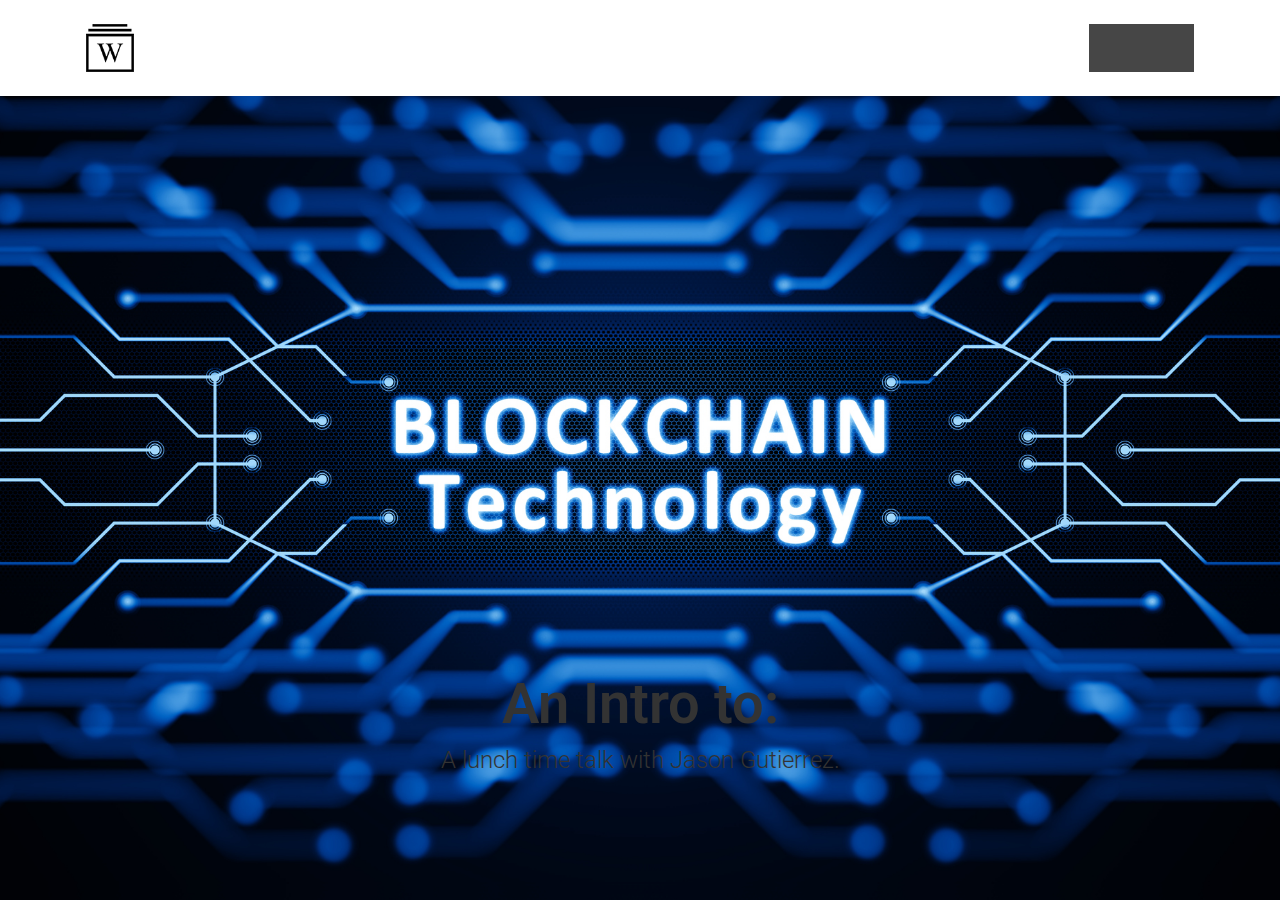
==== index.html @ 01ffab7b "Initial slides" ====
<!doctype html>
<html lang="en" prefix="og: http://ogp.me/ns#">
  <head>
    <meta charset="utf-8">
    <meta name="viewport" content="width=device-width, initial-scale=1">
    <title>Intro to Block Chain Technology</title>
    <meta name="description" content="Intro to Block Chain Technology">

    <!-- Google Fonts -->
    <link href="https://fonts.googleapis.com/css?family=Roboto:100,100i,300,300i,400,400i,700,700i%7CMaitree:200,300,400,600,700&amp;subset=latin-ext" rel="stylesheet">

    <!-- CSS WebSlides -->
    <link rel="stylesheet" type='text/css' media='all' href="static/css/webslides.css">

    <!-- Optional - CSS SVG Icons (Font Awesome) -->
    <link rel="stylesheet" type='text/css' media='all' href="static/css/svg-icons.css">
    
  </head>
 
  <body>
    <header role="banner">
      <nav role="navigation">
        <p class="logo"><a href="index.html" title="WebSlides">WebSlides</a></p>
        <ul>
          <li class="github">
            <a rel="external" href="https://github.com/cptcrunchy" title="Github">
              <svg class="fa-github">
                <use xlink:href="#fa-github"></use>
              </svg>
              <em>cptcrunchy</em>
            </a>
          </li>
          <li class="linkedin">
            <a rel="external" href="https://www.linkedin.com/in/jgutierrez84" title="LinkedIn">
              <svg class="fa-linkedin">
                <use xlink:href="#fa-linkedin"></use>
              </svg>
              <em>jgutierrez84</em>
            </a>
          </li>
        </ul>
      </nav>
    </header>

    <main role="main">
      <article id="webslides" class="vertical">
  
        <!-- SLIDE 1 -->
        <section class="slide-bottom">
         <span class="background" style="background-image:url('./static/images/intro_bg.jpg')"></span>
          <!--.wrap = container (width: 90%) -->
          <div class="slide-top content-center">
            <h1><strong>An Intro to:</strong></h1>
            <p class="text-intro">A lunch time talk with Jason Gutierrez. </p>
          </div>
          <!-- .end .wrap -->
        </section>
        <!-- SLIDE 2 -->
        <section class="bg-gradient-r">
          <!--.wrap = container (width: 90%) -->
          <div class="wrap size-50 aligncenter">
            <h2><strong>What is SASS?</strong></h2>
            <div class="bg-white shadow">
              <ul class="flexblock reasons">
                <li>
                  <h2>SASS or SCSS</h2>
                  <p>SCSS and Sass are preprocessing languages which are compiled to CSS, in that they make writing code easier, and provide quite a bit of leverage in doing so. Individually SCSS and Sass come from the same origin however they are technically different syntaxes.</p>
                </li>
                <li>
                  <h2>What's a Preprocessor?</h2>
                  <p>A preprocessor is a program that takes one type of data and converts (compiles) it to another type of data.</p>
                  <p>HTML has many (Haml, JSP, Pug...) </p>
                </li>
              </ul>
            </div>
            <!-- .end .bg-white shadow -->
          </div>
          <!-- .end .wrap -->
        </section>

        <!-- SLIDE 3 -->
        <section class="bg-gradient-r">
          <!--.wrap = container (width: 90%) -->
          <div class="wrap">
            <div class="vertical-align">
              <div class="content-center">
                <h3><strong>SASS or SCSS.<br> Whats the Difference??</strong></h3>
              </div>
              <!-- .end .column -->
            <div class="grid">
              <div class="column">
                  <h4>SASS</h4>
                  <p>SASS came before SASS and is <strong>strict indented syntax</strong></p>
                  <p>Space/Indent specific. No semi-colons!</p>
<pre class="bg-blue">
.content {
  background-color: white
  padding: 15px
  height: 50px
  width: 50px
}
</pre>
              </div>
              <!-- .end .column -->
              <div class="column">
                  <h4>SCSS</h4>
                  <p>SCSS followed shortly after but is not strict indented syntax.</p>
                  <p>Closer related to CSS. Defacto processor.</p>
<pre class="bg-inverse">
.content {
  background-color: white;
  padding: 15px;
  height: 50px; width: 50px;
}
</pre>
              </div>
              <!-- .end .column -->
            </div>
            <!-- .end .grid -->
          </div>
          <!-- .end .wrap -->
        </section>

        <!-- SLIDE 4 -->
        <section class="bg-gradient-r">
          <div class="wrap">
            <div class="aligncenter">
              <h2 class="aligncenter">How to install?</h2>
              <p class="aligncenter">
                <a href="http://sass-lang.com/install" target="_blank"class="button" title="Download WebSlides">
                  <svg class="fa-cloud-download">
                    <use xlink:href="#fa-cloud-download"></use>
                  </svg>
                  Get SASS
                </a>
              </p>
            </div>
            <div class="content-center">
<pre class="bg-blue">
// Check if you have it installed already
// Open a terminal and enter:
sudo install gem sass

// Double-check. You should now have Sass installed, but it never hurts to double-check.
sass -v

// Should return
Sass 3.5.1
</pre>              
            </div>
          </div>
        </section>

        <!-- SLIDE 5 -->
        <section class="bg-gradient-r">
            <div class="wrap">
              <div class="aligncenter">
                <h2><strong>How to use SASS</strong></h2>
                <p>Use manual process or <span class="text-serif bg-blue">Automagically</span> process (Watcher).</p>
              </div>
              <div class="grid">
                <div class="column">
                  <h2>Manually process</h2>
  <pre class="bg-blue">
  // In your Terminal:
  
  touch input.scss
  
  sass input.scss output.css
  
  // files will be processed in your current working directory unless specified
  </pre>
                </div>
                <div class="column">
                  <h2>Automagically process</h2>
  <pre class="bg-blue">
  // In your Terminal:
  
  mkdir scss
  
  sass --watch scss:css
  
  // Any scss file created in the scss directory will be compiled to css
  </pre>
                </div>
              </div>
            </div>
            <!-- .end .wrap -->
          </section>
        
        <!-- SLIDE 6 -->
        <section class="bg-gradient-r">
          <div class="aligncenter">
            <h2><strong>Terminology</strong></h2>
          </div>
        </section>

        <!-- SLIDE 7 -->
        <section class="bg-gradient-r">
          <div class="wrap">
              <div class="card-50 bg-white">
                  <div class="flex-content">
                    <h2>SCSS Terminology</h2>
                    <p>A quick list of the various terms used throughout SASS.</p>
                    <ul class="description">
                      <li><strong class="text-label">Variables:</strong>Containers for storing data values.</li>
                      <li><strong class="text-label">Directives:</strong>Some specific to SASS. But extend CSS3 @-rules.</li>
                      <li><strong class="text-label">Partials:</strong>"Snippet" of css rules.</li>
                      <li><strong class="text-label">Operators:</strong>Similar to those of JS.</li>
                      <li><strong class="text-label">Functions:</strong>Similar to those of JS.</li>
                      <li><strong class="text-label">Mixins:</strong>Specialized Directive.</li>
                      <li><strong class="text-label">Inheritence:</strong>Refers to @mixin, @extend, @include</li>
                    </ul>
                  </div>
                  <!-- end .flex-content-->
                  <figure>
                    <pre>
// Variables
$font-stack:    Helvetica, sans-serif;
$bg-color: #ff0;

// Directives
@import
@mixin
@include

// Partials
_partial.scss
_buttons.scss

// Operators
"+", "-", "*", "/"

// Functions
darken();
lighten();
transparentize()
opacify()

   </pre>
                  </figure>
                  <!-- end figure-->
                </div>
                <!-- .end .card-50 -->
          </div>
        </section>

        <!-- SLIDE 8 -->
        <section class="bg-gradient-r">
          <div class="aligncenter">
            <h2><strong>Variables</strong></h2>

          </div>
        </section>

        <!-- SLIDE 8 -->
        <section class="bg-gradient-r">
            <div class="wrap">
             <div class="card-50 bg-white">
               <div class="flex-content">
                 <h2>Variables</h2>
                 <p>Think of variables as a way to store information that you want to reuse throughout your stylesheet. You can store things like colors, font stacks, or any CSS value you think you'll want to reuse. Sass uses the $ symbol to make something a variable.
                 </p>
                 <ul class="description">
                   <li>
                     <strong class="text-label">Pro 1:</strong>Makes your style more expressive
                   </li>
                   <li><strong class="text-label">Pro 2:</strong>Change the value of a variable, changes all related</li>
                   <li><strong class="text-label">Pro 3:</strong>Allows you to perform functions</li>
                 </ul>
               </div>
               <!-- end .flex-content-->
               <figure>
                 <pre>
$font-stack:    Helvetica, sans-serif;
$primary-color: #333;
$secondary-color: #0ff;
$ternary-color: #f0f;

body {
  font: 100% $font-stack;
  color: $primary-color;
}

h1 {
  color: ($secondary-color + $ternary-color);
}

a {
  text-decoration: none;
  color: $primary-color;
  &amp;:hover {
    color: darken($primary-color, 10%);
  }
}
</pre>
               </figure>
               <!-- end figure-->
             </div>
             <!-- .end .card-50 -->
            </div>
             <!-- .end .wrap -->
           </section>
        
        <!-- SLIDE 9 -->
        <section class="bg-gradient-r">
          <div class="aligncenter">
            <h2>NESTING</h2>
          </div>
        </section>

        <!-- SLIDE 10 -->
        <section class="bg-gradient-r">
            <div class="wrap">
             <div class="card-50 bg-white">
               <div class="flex-content">
                 <h2>Nesting selectors</h2>
                 <p class="text-intro">SCSS allows you nest your selectors to create more concise groups of elements. 
                 </p>
                 <ul class="description">
                   <li>
                     <strong class="text-label">Pro 1:</strong>Makes your style more expressive
                   </li>
                   <li><strong class="text-label">Pro 2:</strong>Change one name, changes all related</li>
                   <li><strong class="text-label">Caution</strong>SCSS allows you to deeply nest elements. Avoid Inception!</li>
                 </ul>
               </div>
               <!-- end .flex-content-->
               <figure>
                 <pre>
nav {
  ul {
    margin: 0;
    padding: 0;
    list-style: none;
  }

  li { display: inline-block; }

  a {
    display: block;
    padding: 6px 12px;
    background-color: blue;
    text-decoration: none;
    &amp;:hover {
      color: white;
      background-color: darken(blue, 10%);
    }
  }
}
                 </pre>
               </figure>
               <!-- end figure-->
             </div>
             <!-- .end .card-50 -->
            </div>
             <!-- .end .wrap -->
           </section>

           <!-- SLIDE 11 -->
        <section class="bg-gradient-r">
          <div class="aligncenter">
            <h2>Partials</h2>
          </div>
        </section>

           <!-- SLIDE 12 -->
        <section class="bg-gradient-r">
          <!-- .wrap = container (width: 90%) -->
          <div class="wrap">
              <div class="card-50 bg-white">
                  <div class="flex-content">
                    <h2>Partials
                    </h2>
                    <p>A partial is simply a Sass file named with a leading underscore. You might name it something like <span class="bg-blue">_partial.scss</span>. The underscore lets Sass know that the file is only a partial file and that it should not be generated into a CSS file</p>
                    <ul class="description">
                      <li><strong class="text-label">Pro 1:</strong>Partials allow for modular code</li>
                      <li><strong class="text-label">Pro 3:</strong>CSS @import isn't SCSS @import<br>
                      CSS @import requires an additional HTTP Request.<br> SCSS does not!
                      </li>
                    </ul>
                  </div>
                  <!-- end .flex-content-->
                  <figure>
<pre>
// _reset.scss

html,
body,
ul,
ol {
  margin:  0;
  padding: 0;
}

// base.scss

@import 'reset';

body {
  font: 100% Helvetica, sans-serif;
  background-color: #efefef;
}

// Best practice is to save all partials in partials sub-directory
</pre>
                  </figure>
                  <!-- end figure-->
                </div>
                <!-- .end .card-50 -->
           
          </div>
          <!-- .end .wrap -->
        </section>

       <!-- SLIDE 13 -->
       <section class="bg-gradient-r">
         <div class="wrap">
           <div class="aligncenter">
             <h2><strong>Mixins</strong></h2>
           </div>
         </div>
       </section>

       <!-- SLIDE 14 -->
       <section class="bg-gradient-r">
          <!-- .wrap = container (width: 90%) -->
          <div class="wrap">
            <div class="card-50 bg-white">
                <div class="flex-content">
                  <h2>Mixins</h2>
                  <p>Some things in CSS are a bit tedious to write, especially with CSS3 and the many vendor prefixes that exist. A mixin lets you make groups of CSS declarations that you want to reuse throughout your site. You can even pass in values to make your mixin more flexible. </p>
                  <ul class="description">
                    <li><strong class="text-label">Pro 1:</strong>Mixins allow to resuse your code.</li>
                    <li><strong class="text-label">Pro 2:</strong>Mixins allow you to pass arguements.</li>
                  </ul>
                </div>
                <!-- end .flex-content-->
                <figure>
<pre>
@mixin button-bg {
  background: #efefef;
  &amp;:hover {
    background: darken(#efefef,8%);
    transition: all 0.3s ease;
 }
}

.btn {
color:white;
padding:5px 10px;
border-radius:3px;
  font: {
    family: 'Poiret One', cursive;
    size:2em;
    weight: 600;
  }
}

.btn-green {
  @include button-bg;
   background-color: #2ecc71;
}

.btn-blue {
  @include button-bg;
  background-color: #3498db;
}
</pre>
                </figure>
                <!-- end figure-->
              </div>
              <!-- .end .card-50 -->
          </div>
          <!-- .end .wrap -->
        </section>

       <!-- SLIDE 15 -->
       <section class="bg-gradient-r">
          <!-- .wrap = container (width: 90%) -->
          <div class="wrap">
            <div class="card-50 bg-white">
                <div class="flex-content">
                  <h2>Mixins with Arguements</h2>
                  <ul class="description">
                    <li><strong class="text-label">Pro 1:</strong>Mixins allow to resuse your code.</li>
                    <li><strong class="text-label">Pro 2:</strong>Mixins allow you to pass arguements.</li>
                  </ul>
                </div>
                <!-- end .flex-content-->
                <figure>
<pre>
// _mixin.scss 

@mixin box($radius: 6px, $border: 1px solid #000) {
  @include rounded($radius);
  border: $border;
}

// This mixin is using a Variable Argument (VarArg)
// Similar to spread operator in Javascript
@mixin box-shadow($shadows...) {
  box-shadow: $shadows;
  -moz-box-shadow: $shadows;
  -webkit-box-shadow: $shadows;
}

// main.scss
#header {
  @include box($border: 1px solid #fff, $radius: 12px);
  @include box-shadow(2px 0px 4px #999, 1px 1px 6px $secondary-color);
  height: $header-height;
  background-color: $theme-color;

</pre>
                </figure>
                <!-- end figure-->
              </div>
              <!-- .end .card-50 -->
          </div>
          <!-- .end .wrap -->
        </section>

       <!-- SLIDE 16 -->
       <section class="bg-gradient-r">
          <div class="wrap">
            <div class="aligncenter">
              <h2><strong>SASS Shell</strong></h2>
            </div>
          </div>
        </section>

        <!-- SLIDE 17  -->
        <section class="bg-gradient-r">
          <div class="wrap">
              <div class="card-50 bg-white">
                  <div class="flex-content">
                    <h2>SASS Shell</h2>
                    <p>Most people don't know that SASS has a built in shell. This can be used to get a better understanding of how SASS handles arithmetic operators. </p>
                  </div>
                  <!-- end .flex-content-->
                  <figure>
  <pre>
// To use the Shell. Open your terminal and enter:

sass -i 

// or

sass --interactive

</pre>
                  </figure>
                  <!-- end figure-->
                </div>
                <!-- .end .card-50 -->
          </div>
        </section>

        <!-- SLIDE 18 -->
        <section class="bg-gradient-r">
          <div class="wrapper div aligncenter">
            <h2><strong>Functions</strong></h2>
          </div>
        </section>
        <!-- SLIDE 19 -->
        <section class="bg-gradient-r">
          <div class="wrap">
              <div class="card-50 bg-white">
                  <div class="flex-content">
                    <h2>SASS Built-in Functions</h2>
                    <p>SASS provides you with many built-in functions. But you can also create your own. </p>
                    <ul class="description">
                        <li><strong class="text-label">Built-in 1:</strong>lighten($variable, %percent)</li>
                        <li><strong class="text-label">Built-in 2:</strong>darken($variable, $percent)</li>
                        <li><strong class="text-label">Built-in 3:</strong>transparentize()</li>
                        <li><strong class="text-label">Built-in 4:</strong>opacify()</li>
                      </ul>
                  </div>
                  <!-- end .flex-content-->
                  <figure>
            <pre>
#header {
  @include box($border: 1px solid #fff, $radius: 12px);
  @include box-shadow(2px 0px 4px #999, 1px 1px 6px $secondary-color);
  height: $header-height;
  background-color: $theme-color;

    a {
      border-bottom: 1px solid transparentize(#fefefe, 1);
      transition-timing-function: ease-in-out;
      transition: border-bottom 0.5s;

      &amp;:hover {
        border-bottom: 1px solid opacify(#fefefe, 0.5);
      }
    }
  }
            </pre>
          </figure>
          <!-- end figure-->
        </div>
        <!-- .end .card-50 -->
  </div>
  <!-- .end .wrap -->
        </section>
        
        <!-- SLIDE 20 -->
        <section class="bg-gradient-r">
          <div class="wrap">
            <div class="aligncenter">
              <h2><strong>Custom Functions</strong></h2>
            </div>
          </div>
        </section>

        <!-- SLIDE 21 -->
        <section class="bg-gradient-r">
            <div class="wrap">
                <div class="card-50 bg-white">
                    <div class="flex-content">
                      <h2>SASS Custom Functions <br> &amp; Conditions</h2>
                      <p>Think Javascript. </p>
                      <ul>
                        <li><strong class="text-label"> @If :</strong></li>
                        <li><strong class="text-label"> @Else :</strong></li>
                        <li><strong class="text-label"> @Else if :</strong></li>
                        <li><strong class="text-label"> @Function :</strong></li>
                        <li><strong class="text-label"> @Return :</strong></li>
                      </ul>
                    </div>
                    <!-- end .flex-content-->
                    <figure>
              <pre>

  // Custom functions use a special directive.
  @function sum($left , $right) {
    @return $left + $right
  }

  @function em($px, $context: 16px) {
    @return ($px / $context) * 1em;
  }

  @function col-width($columns: 12, $page-width: 100%, $gap: 1%) {
    @return ($page-width - $gap($columns -1)) / $columns;
  }

  // Set a specific variable
  $col: $col-width($columns: 8);

  #content {
    float: left;
    width: 6*$col;
  }

  #sidebar {
    float: right;
    width: 2*$col;
  }
              </pre>
            </figure>
            <!-- end figure-->
          </div>
          <!-- .end .card-50 -->
    </div>
    <!-- .end .wrap -->
          </section>
  
          <!-- SLIDE 22  -->
          <section class="bg-gradient-r">
            <div class="wrap">
              <div class="aligncenter">
                <h2><strong>Loops</strong></h2>
              </div>
            </div>
          </section>

          <!-- SLIDE 23 -->
          <section class="bg-gradient-r">
              <div class="wrap">
                  <div class="card-50 bg-white">
                      <div class="flex-content">
                        <h2>SASS Custom Functions</h2>
                        <p>You need to use the special Functions directive along with the Return directive. Think Javascript. </p>
                        <ul class="description">
                          <li><strong class="text-label">@For</strong></li>
                          <li><strong class="text-label">@Each</strong></li>
                          <li><strong class="text-label">@While</strong></li>
                        </ul>
                      </div>
                      <!-- end .flex-content-->
                      <figure>
                <pre>
// For Loop
@for $i from 1 through 6 {
  .col-#{$i} {
    width: $i * 2em;
  }
}
// ForEach Loop
$speakers: bobBanker, pattyPlume, sandraSmith;
@each $speaker in $speakers {
  .#{$speaker}-profile {
    background-image: url('/img/#{$speaker}.png');
  }
}
// Using a Map with a ForEach loop
$font-sizes: (tiny: 8px, small: 11px, medium: 13px, large: 18px);
@each $name, $size in $font-sizes {
  .#{$name} {
    font-size: $size;
  }
}

// While loop
$j: 2;
@while $j &lt;= 8 {
  .picture-#{$j} {
    width: $j * 10%;
  }
  $j: $j + 2;
}                 
                </pre>
              </figure>
              <!-- end figure-->
            </div>
            <!-- .end .card-50 -->
      </div>
      <!-- .end .wrap -->
            </section>

       <!-- LAST SLIDE -->
       <section class="bg-gradient-r">
          <div class="wrap size-50">
              <h2>
                <svg class="fa-heart-o">
                  <use xlink:href="#fa-heart-o"></use>
                </svg>
                SCSS Resources
              </h2>
              <p class="text-intro">Helpful Resources for SCSS</p>
              <hr>
              <ul class="description">
                <li><span class="text-label">Sass-Lang:</span><a href="http://sass-lang.com/guide">Sass Guide</a></li>
                <li><span class="text-label">Sass Way:</span><a href="http://thesassway.com">Sass style guides</a></li>
                <li><span class="text-label">Bourbon:</span><a href="http://bourbon.io/">A Lightweight Mixin Library</a></li>
                <li><span class="text-label">Compass:</span><a href="http://compass-style.org/">An Open Source Sass framework</a></li>
                <li><span class="text-label">Codepen:</span>Community resource for all things style!</li>
              </ul>
            </div>
       </section>

      </article>
      <!-- end article -->
    </main>
    <!-- end main -->


    <!-- Required -->
    <script src="static/js/webslides.js"></script>
    <script>
      window.ws = new WebSlides();
    </script>

    <!-- OPTIONAL - svg-icons.js (fontastic.me - Font Awesome as svg icons) -->
    <script defer src="static/js/svg-icons.js"></script>

  </body>
</html>
---- static/css/svg-icons.css ----
/*=====================================================
Important! 
/js/svg-icons.js is required.
======================================================= */

/*=====================================================
Font Awesome 4.4 as SVG Icons via http://fontastic.me  
class = .fa- (Go to https://fortawesome.github.io/Font-Awesome/icons/)

SVG ICONS - Don't use icon fonts: 
https://speakerdeck.com/ninjanails/death-to-fa-fonts
======================================================= */

svg {
	display: inline-block;
	vertical-align: middle;
	width: 1em;
	height: 1em;

}
[class*="fa-"].large{font-size: 8rem;}


.fa-glass {
	width: 1.0000000298023224em;
}

.fa-music {
	width: 0.8571396097540855em;
}

.fa-search {
	width: 0.9285706554849185em;
}

.fa-envelope-o {
	width: 1.000000972300768em;
}

.fa-heart {
	width: 0.9999999646097422em;
}

.fa-star {
	width: 0.9285713043063879em;
}

.fa-star-o {
	width: 0.9285713043063879em;
}

.fa-user {
	width: 0.785713868836563em;
}

.fa-film {
	width: 1.071429569274187em;
}

.fa-th-large {
	width: 0.9285712415972966em;
}

.fa-th {
	width: 1.0000000521540642em;
}

.fa-th-list {
	width: 1.0000000521540642em;
}

.fa-check {
	width: 1.0000000596046448em;
}

.fa-close {
	width: 0.7857149094343185em;
}

.fa-search-plus {
	width: 0.9285706554849185em;
}

.fa-search-minus {
	width: 0.9285706554849185em;
}

.fa-power-off {
	width: 0.8571455205480252em;
}

.fa-signal {
	width: 0.9999999916180968em;
}

.fa-trash-o {
	width: 0.7857138803228736em;
}

.fa-home {
	width: 0.928572153672576em;
}

.fa-file-o {
	width: 0.8571445867419243em;
}

.fa-clock-o {
	width: 0.8571425850192682em;
}

.fa-road {
	width: 1.0714228972792625em;
}

.fa-download {
	width: 0.9285713359713554em;
}

.fa-arrow-circle-o-down {
	width: 0.8571425850192682em;
}

.fa-arrow-circle-o-up {
	width: 0.8571425850192682em;
}

.fa-inbox {
	width: 0.8571455143392086em;
}

.fa-play-circle-o {
	width: 0.8571425850192682em;
}

.fa-repeat {
	width: 0.8571445668737852em;
}

.fa-refresh {
	width: 0.8571436268589423em;
}

.fa-list-alt {
	width: 1.000000972300768em;
}

.fa-lock {
	width: 1.000000972300768em;
}

.fa-flag {
	width: 1.0357158780097961em;
}

.fa-headphones {
	width: 0.9285684004426003em;
}

.fa-volume-off {
	width: 0.42857232317328453em;
}

.fa-volume-down {
	width: 0.642858412116766em;
}

.fa-volume-up {
	width: 0.9285729192197323em;
}

.fa-qrcode {
	width: 0.7857138514518738em;
}

.fa-tag {
	width: 0.8454238213598728em;
}

.fa-tags {
	width: 1.0597098506987095em;
}

.fa-book {
	width: 0.9302451089024544em;
}

.fa-bookmark {
	width: 0.7142852507531643em;
}

.fa-print {
	width: 0.9285733308643103em;
}

.fa-camera {
	width: 1.0714288031060732em;
}

.fa-font {
	width: 0.9285733103752136em;
}

.fa-bold {
	width: 0.7857098877429962em;
}

.fa-italic {
	width: 0.5714278221130371em;
}

.fa-text-height {
	width: 1.000002734363079em;
}

.fa-text-width {
	width: 0.857142724096775em;
}

.fa-align-left {
	width: 0.9999999664723873em;
}

.fa-align-center {
	width: 1.0000009797513485em;
}

.fa-align-right {
	width: 1.0000009797513485em;
}

.fa-align-justify {
	width: 1.0000009797513485em;
}

.fa-list {
	width: 0.9999999906867743em;
}

.fa-dedent {
	width: 0.9999989476054907em;
}

.fa-indent {
	width: 0.9999989476054907em;
}

.fa-video-camera {
	width: 0.9999980057277753em;
}

.fa-image {
	width: 1.071429569274187em;
}

.fa-pencil {
	width: 0.8454248607158661em;
}

.fa-map-marker {
	width: 0.8714316554367542em;
	margin-top: -0.2em;
}

.fa-adjust {
	width: 0.8571425850192682em;
}

.fa-tint {
	width: 0.8714316815137863em;
}

.fa-edit {
	width: 0.9955342138805463em;
}

.fa-share-square-o {
	width: 0.9285693491497113em;
}

.fa-check-square-o {
	width: 0.9280096615352704em;
}

.fa-arrows {
	width: 0.9999999888241291em;
}

.fa-step-backward {
	width: 0.5714307241141796em;
}

.fa-fast-backward {
	width: 1.000000935047865em;
}

.fa-backward {
	width: 0.9966524690389633em;
}

.fa-play {
	width: 0.7851562518626451em;
}

.fa-pause {
	width: 0.8571436069905758em;
}

.fa-stop {
	width: 0.8571436069905758em;
}

.fa-forward {
	width: 0.8604901600629091em;
}

.fa-fast-forward {
	width: 0.9999990034848452em;
}

.fa-step-forward {
	width: 0.5714267063885927em;
}

.fa-eject {
	width: 0.85825614631176em;
}

.fa-chevron-left {
	width: 0.7500009983778em;
}

.fa-chevron-right {
	width: 0.6785712540149689em;
}

.fa-plus-circle {
	width: 0.8571425850192682em;
}

.fa-minus-circle {
	width: 0.8571425850192682em;
}

.fa-times-circle {
	width: 0.8571425850192682em;
}

.fa-check-circle {
	width: 0.8571425850192682em;
}

.fa-question-circle {
	width: 0.8571425850192682em;
}

.fa-info-circle {
	width: 0.8571425850192682em;
}

.fa-crosshairs {
	width: 0.8571436069905758em;
}

.fa-times-circle-o {
	width: 0.8571425850192682em;
}

.fa-check-circle-o {
	width: 0.8571425850192682em;
}

.fa-ban {
	width: 0.8571426247557004em;
}

.fa-arrow-left {
	width: 0.8928571492433548em;
}

.fa-arrow-right {
	width: 0.8214280630151052em;
}

.fa-arrow-up {
	width: 0.9285692870616913em;
}

.fa-arrow-down {
	width: 0.9285712018609047em;
}

.fa-mail-forward {
	width: 1.0000031888484955em;
}

.fa-expand {
	width: 0.8571445606648922em;
}

.fa-compress {
	width: 0.8571445886045694em;
}

.fa-plus {
	width: 0.785714827477932em;
}

.fa-minus {
	width: 0.7857138440012932em;
}

.fa-asterisk {
	width: 0.9285713285207748em;
}

.fa-exclamation-circle {
	width: 0.8571425850192682em;
}

.fa-leaf {
	width: 0.9999980080174282em;
}

.fa-fire {
	width: 0.7857128586620092em;
}

.fa-eye {
	width: 0.9999980051070452em;
}

.fa-eye-slash {
	width: 1.000001983717084em;
}

.fa-exclamation-triangle {
	width: 0.9999999636784196em;
}

.fa-plane {
	width: 0.7860879210056737em;
}

.fa-calendar {
	width: 0.9285707051554937em;
}

.fa-random {
	width: 0.9999999022111297em;
}

.fa-comment {
	width: 0.9999974196152834em;
}

.fa-magnet {
	width: 0.8571425850192682em;
}

.fa-chevron-up {
	width: 0.9999999701976776em;
}

.fa-chevron-down {
	width: 0.9999999850988388em;
}

.fa-retweet {
	width: 1.0714306645095348em;
}

.fa-shopping-cart {
	width: 0.9285732470452785em;
}

.fa-folder {
	width: 0.9285712813336886em;
}

.fa-folder-open {
	width: 1.0485479356721044em;
}

.fa-arrows-v {
	width: 0.42857228219509125em;
}

.fa-arrows-h {
	width: 1.000000972300768em;
}

.fa-bar-chart {
	width: 1.1428574323654175em;
}



.fa-camera-retro {
	width: 1.0000000074505806em;
}

.fa-key {
	width: 0.9391738375027963em;
}

.fa-cogs {
	width: 1.0714287403970957em;
}

.fa-comments {
	width: 1.0000034073991628em;
}

.fa-thumbs-o-up {
	width: 0.8571465983986855em;
}

.fa-thumbs-o-down {
	width: 0.8571435585618019em;
}

.fa-star-half {
	width: 0.4642870929092169em;
}

.fa-heart-o {
	width: 1.0000009778887033em;
}

.fa-sign-out {
	width: 0.875000032285854em;
}

.fa-linkedin-square {
	width: 0.8571416462459638em;
}

.fa-thumb-tack {
	width: 0.6428600810468197em;
}

.fa-external-link {
	width: 0.9999981845417096em;
}

.fa-sign-in {
	width: 0.8571436069905758em;
}

.fa-trophy {
	width: 0.9285706554849185em;
}

.fa-upload {
	width: 0.9285723492503166em;
}

.fa-lemon-o {
	width: 0.8565869312733412em;
}

.fa-phone {
	width: 0.7857128540053964em;
}

.fa-square-o {
	width: 0.7857118571796491em;
}

.fa-bookmark-o {
	width: 0.7142852507531643em;
}

.fa-phone-square {
	width: 0.8571416462459638em;
}

.fa-unlock {
	width: 1.000000972300768em;
}

.fa-credit-card {
	width: 1.0714279003441334em;
}

.fa-feed {
	width: 0.7864560410380363em;
}

.fa-hdd-o {
	width: 0.8571435995399952em;
}

.fa-bullhorn {
	width: 1.000001672655344em;
}

.fa-bell-o {
	width: 0.999999426305294em;
}

.fa-certificate {
	width: 0.8571425257250667em;
}

.fa-hand-o-right {
	width: 1.0000000074505806em;
}

.fa-hand-o-left {
	width: 0.9999989792704582em;
}

.fa-hand-o-up {
	width: 0.8571425552167966em;
}

.fa-hand-o-down {
	width: 0.8571416288614273em;
}

.fa-arrow-circle-left {
	width: 0.8571425850192682em;
}

.fa-arrow-circle-right {
	width: 0.8571425850192682em;
}

.fa-arrow-circle-up {
	width: 0.8571425850192682em;
}

.fa-arrow-circle-down {
	width: 0.8571425850192682em;
}

.fa-wrench {
	width: 0.9391775503754616em;
}

.fa-tasks {
	width: 1.0000009797513485em;
}

.fa-filter {
	width: 0.7857138165272772em;
}

.fa-arrows-alt {
	width: 0.857147540897131em;
}

.fa-group {
	width: 1.071428755919138em;
}

.fa-chain {
	width: 0.9285723119974136em;
}

.fa-cloud {
	width: 1.0714285423358234em;
}

.fa-flask {
	width: 0.9285696372389793em;
}

.fa-cut {
	width: 0.9975810423493385em;
}

.fa-copy {
	width: 1.0000010058283806em;
}

.fa-paperclip {
	width: 0.7857148349285126em;
}

.fa-floppy-o {
	width: 0.8571445867419243em;
}

.fa-square {
	width: 0.8571416462459638em;
}

.fa-bars {
	width: 0.8571436069905758em;
}

.fa-list-ul {
	width: 1.0000010132789612em;
}

.fa-list-ol {
	width: 1.0083701331168413em;
}

.fa-strikethrough {
	width: 0.9999989485368133em;
}

.fa-underline {
	width: 0.8571445560082793em;
}

.fa-table {
	width: 0.9285723157227039em;
}

.fa-magic {
	width: 0.9436386581510305em;
}

.fa-truck {
	width: 1.0357128381729126em;
}

.fa-pinterest {
	width: 0.8571391701698303em;
}

.fa-pinterest-square {
	width: 0.8571406031646802em;
}

.fa-google-plus-square {
	width: 0.8571416462459638em;
}

.fa-google-plus {
	width: 1.2857149516544268em;
}

.fa-money {
	width: 1.0714295767247677em;
}

.fa-caret-down {
	width: 0.571429718285799em;
}

.fa-caret-up {
	width: 0.5714296959340572em;
}

.fa-caret-left {
	width: 0.3928574174642563em;
}

.fa-caret-right {
	width: 0.32142970090126255em;
}

.fa-columns {
	width: 0.9285723157227039em;
}

.fa-sort {
	width: 0.5714296959340572em;
}

.fa-sort-desc {
	width: 0.571429718285799em;
}

.fa-sort-asc {
	width: 0.5714296959340572em;
}

.fa-envelope {
	width: 1.0000022239983082em;
}

.fa-linkedin {
	width: 0.8571429451305903em;
}

.fa-rotate-left {
	width: 0.8571445606648922em;
}

.fa-gavel {
	width: 1.0106014609336853em;
}

.fa-dashboard {
	width: 1.000001922249794em;
}

.fa-comment-o {
	width: 0.9999974196152834em;
}

.fa-comments-o {
	width: 1.0000035266084524em;
}

.fa-bolt {
	width: 1.000000972300768em;
}

.fa-sitemap {
	width: 1.0000010058283806em;
}

.fa-umbrella {
	width: 0.9285703394562006em;
}

.fa-clipboard {
	width: 1.000001959502697em;
}

.fa-lightbulb-o {
	width: 0.5714296922087669em;
}

.fa-exchange {
	width: 0.9999989476054907em;
}

.fa-cloud-download {
	width: 1.0714285423358234em;
}

.fa-cloud-upload {
	width: 1.0714285423358234em;
}

.fa-user-md {
	width: 0.785713868836563em;
}

.fa-stethoscope {
	width: 0.7857138092319147em;
}

.fa-suitcase {
	width: 1.000000116725687em;
}

.fa-bell {
	width: 0.999999426305294em;
}

.fa-coffee {
	width: 1.0357122694451846em;
}

.fa-cutlery {
	width: 0.7857128530740738em;
}

.fa-file-text-o {
	width: 0.8571445867419243em;
}

.fa-building-o {
	width: 1.000000116725687em;
}

.fa-hospital-o {
	width: 1.000000116725687em;
}

.fa-ambulance {
	width: 1.1071423441171646em;
}

.fa-medkit {
	width: 1.000000116725687em;
}

.fa-fighter-jet {
	width: 1.0714295953512192em;
}

.fa-beer {
	width: 0.9642851203680038em;
}

.fa-h-square {
	width: 0.8571416462459638em;
}

.fa-plus-square {
	width: 0.8571416462459638em;
}

.fa-angle-double-left {
	width: 0.5892861261963844em;
}

.fa-angle-double-right {
	width: 0.5535723362118006em;
}

.fa-angle-double-up {
	width: 0.642861433327198em;
}

.fa-angle-double-down {
	width: 0.6428574100136757em;
}

.fa-angle-left {
	width: 0.3750009909272194em;
}

.fa-angle-right {
	width: 0.3392861280590296em;
}

.fa-angle-up {
	width: 0.642861433327198em;
}

.fa-angle-down {
	width: 0.6428574100136757em;
}

.fa-desktop {
	width: 1.071435708552599em;
}

.fa-laptop {
	width: 1.071429569274187em;
}

.fa-tablet {
	width: 1.071429569274187em;
}

.fa-mobile {
	width: 1.071429569274187em;
}

.fa-circle-o {
	width: 0.8571425850192682em;
}

.fa-quote-left {
	width: 0.9285713583230972em;
}

.fa-quote-right {
	width: 0.9285713285207748em;
}

.fa-spinner {
	width: 1.0000000596046448em;
}

.fa-circle {
	width: 0.8571425850192682em;
}

.fa-mail-reply {
	width: 1.0000029690563679em;
}

.fa-folder-o {
	width: 0.9285712813336886em;
}

.fa-folder-open-o {
	width: 1.0652896141011752em;
}

.fa-smile-o {
	width: 0.8571425850192682em;
}

.fa-frown-o {
	width: 0.8571425850192682em;
}

.fa-meh-o {
	width: 0.8571425850192682em;
}

.fa-gamepad {
	width: 1.0714295854171496em;
}

.fa-keyboard-o {
	width: 1.0714286640286446em;
}

.fa-flag-o {
	width: 1.0357160121202469em;
}

.fa-flag-checkered {
	width: 1.0357160121202469em;
}

.fa-terminal {
	width: 0.9358262214809656em;
}

.fa-code {
	width: 1.0714276805520058em;
}

.fa-mail-reply-all {
	width: 0.9999999292194843em;
}

.fa-star-half-empty {
	width: 0.9285682821646333em;
}

.fa-location-arrow {
	width: 0.7859947793185711em;
}

.fa-crop {
	width: 0.9285703515633941em;
}

.fa-code-fork {
	width: 0.5714296698570251em;
}

.fa-chain-broken {
	width: 0.9285713344191509em;
}

.fa-question {
	width: 0.6221200153231621em;
}

.fa-info {
	width: 0.857143547385931em;
}

.fa-exclamation {
	width: 0.857143547385931em
}

.fa-superscript {
	width: 0.8588164150714874em;
}

.fa-subscript {
	width: 0.8599326312541962em;
}

.fa-eraser {
	width: 1.071428793715313em;
}

.fa-puzzle-piece {
	width: 0.9285733483266085em;
}

.fa-microphone {
	width: 0.6428574770689011em;
}

.fa-microphone-slash {
	width: 0.7857128698378801em;
}

.fa-shield {
	width: 0.7142831720411777em;
}

.fa-calendar-o {
	width: 0.9285707051554937em;
}

.fa-fire-extinguisher {
	width: 0.7845058117527515em;
}

.fa-rocket {
	width: 0.9441959485411644em;
}

.fa-maxcdn {
	width: 0.9815869629383087em;
}

.fa-chevron-circle-left {
	width: 0.8571425850192682em;
}

.fa-chevron-circle-right {
	width: 0.8571425850192682em;
}

.fa-chevron-circle-up {
	width: 0.8571425850192682em;
}

.fa-chevron-circle-down {
	width: 0.8571425850192682em;
}

.fa-html5 {
	width: 0.7857138514518738em;
}

.fa-css3 {
	width: 1.0000000596046448em;
}

.fa-anchor {
	width: 0.9999980125576258em;
}

.fa-unlock-alt {
	width: 1.000000972300768em;
}

.fa-bullseye {
	width: 0.8571425850192682em;
}

.fa-ellipsis-h {
	width: 0.7857148125767708em;
}

.fa-ellipsis-v {
	width: 0.21428712457418442em;
}

.fa-rss-square {
	width: 0.8571416462459638em;
}

.fa-play-circle {
	width: 0.8571425850192682em;
}

.fa-ticket {
	width: 1.0005576871335506em;
}

.fa-minus-square {
	width: 0.8571416462459638em;
}

.fa-minus-square-o {
	width: 0.7857118571796491em;
}

.fa-level-up {
	width: 0.5734755680896342em;
}

.fa-level-down {
	width: 0.5731032819021493em;
}

.fa-check-square {
	width: 0.8571416462459638em;
}

.fa-pencil-square {
	width: 0.8571416462459638em;
}

.fa-external-link-square {
	width: 0.8571416462459638em;
}

.fa-share-square {
	width: 0.8571416462459638em;
}

.fa-caret-square-o-down {
	width: 0.8571416462459638em;
}

.fa-caret-square-o-up {
	width: 0.8571416462459638em;
}

.fa-caret-square-o-right {
	width: 0.8571416462459638em;
}

.fa-eur {
	width: 0.565288751386106em;
}

.fa-gbp {
	width: 0.5691953515633941em;
}

.fa-dollar {
	width: 0.5691973492503166em;
}

.fa-inr {
	width: 0.5011180695146322em;
}

.fa-cny {
	width: 0.5731013106415048em;
}

.fa-rouble {
	width: 0.7142853057011962em;
}

.fa-krw {
	width: 1.0000009899958968em;
}

.fa-bitcoin {
	width: 0.736978217959404em;
}

.fa-file {
	width: 0.8571426197886467em;
}

.fa-file-text {
	width: 0.8571426197886467em;
}

.fa-sort-alpha-asc {
	width: 0.9428952634334564em;
}

.fa-sort-alpha-desc {
	width: 0.9428952634334564em;
}

.fa-sort-amount-asc {
	width: 1.0159967839717865em;
}

.fa-sort-amount-desc {
	width: 1.0159967839717865em;
}

.fa-sort-numeric-asc {
	width: 0.8452380001544952em;
}

.fa-sort-numeric-desc {
	width: 0.8452380001544952em;
}

.fa-thumbs-up {
	width: 0.8928591571748257em;
}

.fa-thumbs-down {
	width: 0.8928584419190884em;
}

.fa-youtube-square {
	width: 0.8571416462459638em;
}

.fa-youtube {
	width: 0.8571435324847698em;
}

.fa-xing {
	width: 0.786087267100811em;
}

.fa-xing-square {
	width: 0.8571416462459638em;
}

.fa-youtube-play {
	width: 1.0000000305008143em;
}

.fa-stack-overflow {
	width: 0.8571415841579437em;
}

.fa-instagram {
	width: 0.8571416462459638em;
}

.fa-flickr {
	width: 0.8571436131993941em;
}

.fa-adn {
	width: 0.8571425850192682em;
}

.fa-bitbucket {
	width: 0.78617824614048em;
}

.fa-bitbucket-square {
	width: 0.8571416462459638em;
}

.fa-tumblr {
	width: 0.6093739867210388em;
}

.fa-tumblr-square {
	width: 0.8571416462459638em;
}

.fa-long-arrow-down {
	width: 0.42857166891917586em;
}

.fa-long-arrow-up {
	width: 0.4285729229450226em;
}

.fa-long-arrow-left {
	width: 1.0357138589024544em;
}

.fa-long-arrow-right {
	width: 0.9642862295731902em;
}

.fa-female {
	width: 0.7142941057682037em;
}

.fa-male {
	width: 0.5714317113161087em;
}

.fa-gittip {
	width: 0.8571425850192682em;
}

.fa-sun-o {
	width: 1.0000000223517418em;
}

.fa-moon-o {
	width: 0.8213352287809048em;
}

.fa-archive {
	width: 1.0000020563602448em;
}

.fa-bug {
	width: 0.9285741709172726em;
}

.fa-vk {
	width: 1.0777527708560228em;
}

.fa-weibo {
	width: 1.0041852121551074em;
}

.fa-renren {
	width: 0.8571416437625885em;
}

.fa-pagelines {
	width: 0.7823682955154254em;
}

.fa-stack-exchange {
	width: 0.7142871618270874em;
}

.fa-arrow-circle-o-right {
	width: 0.8571425850192682em;
}

.fa-arrow-circle-o-left {
	width: 0.8571425850192682em;
}

.fa-caret-square-o-left {
	width: 0.8571416462459638em;
}

.fa-dot-circle-o {
	width: 0.8571425850192682em;
}

.fa-wheelchair {
	width: 0.9090400412678719em;
}

.fa-vimeo-square {
	width: 0.8571416462459638em;
}

.fa-try {
	width: 0.6428615320473909em;
}

.fa-plus-square-o {
	width: 0.7857118571796491em;
}

.fa-space-shuttle {
	width: 1.214285247027874em;
}

.fa-slack {
	width: 0.9285693690180779em;
}

.fa-envelope-square {
	width: 0.8571436131993941em;
}

.fa-wordpress {
	width: 1.0000000049670539em;
}

.fa-openid {
	width: 0.9999983335533216em;
}

.fa-bank {
	width: 1.0714267492294312em;
}

.fa-graduation-cap {
	width: 1.2857187371701002em;
}

.fa-yahoo {
	width: 0.8571445047855377em;
}

.fa-google {
	width: 0.8398430943489075em;
}

.fa-reddit {
	width: 1.0000000049670539em;
}

.fa-reddit-square {
	width: 0.8571416462459638em;
}

.fa-stumbleupon-circle {
	width: 0.8571425850192682em;
}

.fa-stumbleupon {
	width: 1.0714269926149882em;
}

.fa-delicious {
	width: 0.8571416462459638em;
}

.fa-digg {
	width: 1.1428574323654175em;
}

.fa-pied-piper {
	width: 0.8571416462459638em;
}

.fa-pied-piper-alt {
	width: 1.1372744292020798em;
}

.fa-drupal {
	width: 0.8571418623128011em;
}

.fa-joomla {
	width: 0.8571426148215924em;
}

.fa-language {
	width: 0.8571416030172259em;
}

.fa-fax {
	width: 1.0000000037252903em;
}

.fa-building {
	width: 0.7857138179242611em;
}

.fa-child {
	width: 0.7142872214317322em;
}

.fa-paw {
	width: 0.9285706828037519em;
}

.fa-spoon {
	width: 1.0000000298023224em;
}

.fa-cube {
	width: 0.9285703506320715em;
}

.fa-cubes {
	width: 1.2142920158803463em;
}

.fa-behance {
	width: 1.1428583860397339em;
}

.fa-behance-square {
	width: 0.8571436131993941em;
}

.fa-steam {
	width: 0.9999989867210388em;
}

.fa-steam-square {
	width: 0.8571436131992414em;
}

.fa-recycle {
	width: 1.0012093782424927em;
}

.fa-automobile {
	width: 1.1428605308756232em;
}

.fa-cab {
	width: 1.1428585043177009em;
}

.fa-tree {
	width: 0.8571485541760921em;
}

.fa-spotify {
	width: 0.8571425850192682em;
}

.fa-deviantart {
	width: 0.5714287161827087em;
}

.fa-soundcloud {
	width: 1.2857149858027697em;
}

.fa-database {
	width: 0.8571426197886467em;
}

.fa-file-pdf-o {
	width: 0.8571445867419243em;
}

.fa-file-word-o {
	width: 0.8571445867419243em;
}

.fa-file-excel-o {
	width: 0.8571445867419243em;
}

.fa-file-powerpoint-o {
	width: 0.8571445867419243em;
}

.fa-file-image-o {
	width: 0.8571445867419243em;
}

.fa-file-archive-o {
	width: 0.8571445867419243em;
}

.fa-file-audio-o {
	width: 0.8571445867419243em;
}

.fa-file-movie-o {
	width: 0.8571445867419243em;
}

.fa-file-code-o {
	width: 0.8571445867419243em;
}

.fa-vine {
	width: 0.857145681977272em;
}

.fa-codepen {
	width: 1.0000000298023224em;
}

.fa-jsfiddle {
	width: 1.1428555250167847em;
}

.fa-life-bouy {
	width: 1.0000000049670539em;
}

.fa-circle-o-notch {
	width: 0.9999980702996254em;
}

.fa-ra {
	width: 0.999438002705574em;
}

.fa-empire {
	width: 1.0000000049670539em;
}

.fa-git-square {
	width: 0.8571416462459638em;
}

.fa-git {
	width: 1.0000000447034836em;
}

.fa-hacker-news {
	width: 0.8571416462459638em;
}

.fa-tencent-weibo {
	width: 0.7142878770828247em;
}

.fa-qq {
	width: 1.0000018551945686em;
}

.fa-wechat {
	width: 1.142860472202301em;
}

.fa-paper-plane {
	width: 1.0009309110464528em;
}

.fa-paper-plane-o {
	width: 1.0005583113525063em;
}

.fa-history {
	width: 0.8571445606648922em;
}

.fa-circle-thin {
	width: 0.8571425850192682em;
}

.fa-header {
	width: 1.0000018998980522em;
}

.fa-paragraph {
	width: 0.7265684753656387em;
}

.fa-sliders {
	width: 0.8571425676345825em;
}

.fa-share-alt {
	width: 0.8571425974369049em;
}

.fa-share-alt-square {
	width: 0.8571416462459638em;
}

.fa-bomb {
	width: 1.0000009909272194em;
}

.fa-futbol-o {
	width: 1.0000000049670539em;
}

.fa-tty {
	width: 1.0000020181760192em;
}

.fa-binoculars {
	width: 1.0000019930303097em;
}

.fa-plug {
	width: 0.9999989569187164em;
}

.fa-slideshare {
	width: 1.000006040558219em;
}

.fa-twitch {
	width: 0.9999990165233612em;
}

.fa-yelp {
	width: 0.8580739721655846em;
}

.fa-newspaper-o {
	width: 1.1428594440221786em;
}

.fa-wifi {
	width: 1.142857201397419em;
}

.fa-calculator {
	width: 0.9285713012019414em;
}

.fa-google-wallet {
	width: 0.9977688640356064em;
}

.fa-cc-visa {
	width: 1.2857130939760282em;
}

.fa-cc-mastercard {
	width: 1.2857130939760282em;
}

.fa-cc-discover {
	width: 1.2857129871845245em;
}

.fa-cc-amex {
	width: 1.285718947649002em;
}

.fa-cc-paypal {
	width: 1.2857130939760282em;
}

.fa-cc-stripe {
	width: 1.2857130939760282em;
}

.fa-bell-slash {
	width: 1.1428565569221973em;
}

.fa-bell-slash-o {
	width: 1.1428565569221973em;
}

.fa-trash {
	width: 0.7857138803228736em;
}

.fa-copyright {
	width: 0.8571425850192682em;
}

.fa-at {
	width: 0.8571425999204312em;
}

.fa-eyedropper {
	width: 1.0000010132789612em;
}

.fa-paint-brush {
	width: 0.9988838285207748em;
}

.fa-birthday-cake {
	width: 0.9999999776482582em;
}

.fa-area-chart {
	width: 1.1428574323654175em;
}

.fa-pie-chart {
	width: 0.964285093049206em;
}

.fa-line-chart {
	width: 1.1428574323654175em;
}

.fa-lastfm {
	width: 1.0000022376577817em;
}

.fa-lastfm-square {
	width: 0.8571416462459638em;
}

.fa-toggle-off {
	width: 1.142858593414303em;
}

.fa-toggle-on {
	width: 1.14285634085536em;
}

.fa-bicycle {
	width: 1.28571296234918em;
}

.fa-bus {
	width: 0.8571415692567825em;
}

.fa-ioxhost {
	width: 1.1428571175783873em;
}

.fa-angellist {
	width: 0.7142852619290352em;
}

.fa-cc {
	width: 1.1428574323654175em;
}

.fa-ils {
	width: 0.7678564703091979em;
}

.fa-meanpath {
	width: 0.8571436131994687em;
}

.fa-buysellads {
	width: 0.8571436107158661em;
}

.fa-connectdevelop {
	width: 1.1428584707900882em;
}

.fa-dashcube {
	width: 0.785714864730835em;
}

.fa-forumbee {
	width: 0.8571425694972277em;
}

.fa-leanpub {
	width: 1.142857511062175em;
}

.fa-sellsy {
	width: 1.1428565382957458em;
}

.fa-shirtsinbulk {
	width: 0.8571415543556213em;
}

.fa-simplybuilt {
	width: 1.142860271036625em;
}

.fa-skyatlas {
	width: 1.14285752673959em;
}

.fa-cart-plus {
	width: 0.928574200719595em;
}

.fa-cart-arrow-down {
	width: 0.928574200719595em;
}

.fa-diamond {
	width: 1.142861483618617em;
}

.fa-ship {
	width: 1.142856314778328em;
}

.fa-user-secret {
	width: 0.785717862347763em;
}

.fa-motorcycle {
	width: 1.2885052015384417em;
}

.fa-street-view {
	width: 0.7857207879424095em;
}

.fa-heartbeat {
	width: 1.0000009760260582em;
}

.fa-venus {
	width: 0.6395084308460355em;
}

.fa-mars {
	width: 0.8571416437625885em;
}

.fa-mercury {
	width: 0.6428571790456772em;
}

.fa-intersex {
	width: 0.7823648327030241em;
}

.fa-transgender-alt {
	width: 0.9285693382844329em;
}

.fa-venus-double {
	width: 0.9999989913776517em;
}

.fa-mars-double {
	width: 1.0690097333863378em;
}

.fa-venus-mars {
	width: 1.1376486765220761em;
}

.fa-mars-stroke {
	width: 0.8571426570415497em;
}

.fa-mars-stroke-v {
	width: 0.6395094422623515em;
}

.fa-mars-stroke-h {
	width: 1.066592177376151em;
}

.fa-neuter {
	width: 0.6428564637899399em;
}

.fa-genderless {
	width: 0.6428574621677399em;
}

.fa-facebook-official {
	width: 0.8571436237543821em;
}

.fa-pinterest-p {
	width: 0.7142868041992188em;
}

.fa-whatsapp {
	width: 0.857144296169281em;
}

.fa-user-plus {
	width: 1.1428584034244977em;
}

.fa-user-times {
	width: 1.1378349239627532em;
}

.fa-bed {
	width: 1.1428574621677399em;
}

.fa-viacoin {
	width: 0.8571425676345825em;
}

.fa-train {
	width: 0.857141618927244em;
}

.fa-subway {
	width: 0.857141618927244em;
}

.fa-medium {
	width: 1.0000000428408384em;
}

.fa-y-combinator {
	width: 0.8571425676345825em;
}

.fa-optin-monster {
	width: 1.2812500447034836em;
}

.fa-opencart {
	width: 1.2865476533770561em;
}

.fa-expeditedssl {
	width: 1.0000000049670539em;
}
.fa-battery-full {
	width: 1.2857148237526417em;
}
.fa-battery-4 {
	width: 1.2857148237526417em;
}

.fa-battery-3 {
	width: 1.285716611891985em;
}

.fa-battery-2 {
	width: 1.285716611891985em;
}

.fa-battery-1 {
	width: 1.285716611891985em;
}

.fa-battery-0 {
	width: 1.285716611891985em;
}

.fa-mouse-pointer {
	width: 0.6463916040956974em;
}

.fa-i-cursor {
	width: 0.5em;
}

.fa-object-group {
	width: 1.142856389284134em;
}

.fa-object-ungroup {
	width: 1.2857120633125305em;
}

.fa-sticky-note {
	width: 0.8571426197886467em;
}

.fa-sticky-note-o {
	width: 0.8571405932307243em;
}

.fa-cc-jcb {
	width: 1.2857130939760282em;
}

.fa-cc-diners-club {
	width: 1.2857130939760282em;
}

.fa-clone {
	width: 0.9999999590218067em;
}

.fa-balance-scale {
	width: 1.2942902165651321em;
}

.fa-hourglass-o {
	width: 0.8571416353806853em;
}

.fa-hourglass-1 {
	width: 0.8571416353806853em;
}

.fa-hourglass-2 {
	width: 0.8571416353806853em;
}

.fa-hourglass-3 {
	width: 0.8571416353806853em;
}

.fa-hourglass {
	width: 0.8571436023339629em;
}

.fa-hand-grab-o {
	width: 0.8571436107158661em;
}

.fa-hand-paper-o {
	width: 0.9107128493487835em;
}

.fa-hand-scissors-o {
	width: 0.9999980007607974em;
}

.fa-hand-lizard-o {
	width: 1.1428582593798637em;
}

.fa-hand-spock-o {
	width: 1.0714277178049088em;
}

.fa-hand-pointer-o {
	width: 0.9285682551562786em;
}

.fa-trademark {
	width: 1.1008171644061804em;
}

.fa-registered {
	width: 1.0000000049670539em;
}

.fa-creative-commons {
	width: 1.0000000049670539em;
}

.fa-gg {
	width: 1.142856478691101em;
}

.fa-gg-circle {
	width: 1.0000000049670539em;
}

.fa-tripadvisor {
	width: 1.2857139185070992em;
}

.fa-odnoklassniki {
	width: 0.7142824977636337em;
}

.fa-odnoklassniki-square {
	width: 0.8571416462459638em;
}

.fa-get-pocket {
	width: 0.959822304546833em;
}

.fa-wikipedia-w {
	width: 1.2857110323384404em;
}

.fa-safari {
	width: 1.0000000049670539em;
}

.fa-chrome {
	width: 1.0002786591649055em;
}

.fa-firefox {
	width: 0.9985101446509361em;
}

.fa-opera {
	width: 1.0000011399388313em;
}

.fa-internet-explorer {
	width: 0.9999980032444em;
}

.fa-television {
	width: 1.1714316554367542em;
}

.fa-contao {
	width: 1.000000111758709em;
}

.fa-500px {
	width: 0.7951981648802757em;
}

.fa-amazon {
	width: 1.0010244324803352em;
}

.fa-calendar-plus-o {
	width: 0.9285713012019414em;
}

.fa-calendar-minus-o {
	width: 0.9285707051554937em;
}

.fa-calendar-times-o {
	width: 0.9285707051554937em;
}

.fa-calendar-check-o {
	width: 0.9285707051554937em;
}

.fa-industry {
	width: 0.9999989531934261em;
}

.fa-map-pin {
	width: 0.5714278568824156em;
}

.fa-map-signs {
	width: 1.0000010207295418em;
}

.fa-map-o {
	width: 1.1428583338856697em;
}

.fa-map {
	width: 0.9999999906867743em;
}

.fa-commenting {
	width: 1.0000040555996748em;
}

.fa-commenting-o {
	width: 0.9999974196152834em;
}

.fa-houzz {
	width: 0.5714277625083923em;
}

.fa-vimeo {
	width: 1.0050220787525177em;
}

.fa-black-tie {
	width: 0.8571425676345825em;
}

.fa-fonticons {
	width: 0.8571425676345825em;
}

.fa-reddit-alien {
	width: 1.0000009834766388em;
}

.fa-edge {
	width: 0.9999999701976776em;
}

.fa-credit-card-alt {
	width: 1.2857139110565186em;
}

.fa-codiepie {
	width: 0.9542412211497626em;
}

.fa-modx {
	width: 0.9999999403953552em;
}

.fa-fort-awesome {
	width: 0.9285743236541748em;
}

.fa-usb {
	width: 1.2857153688868266em;
}

.fa-product-hunt {
	width: 1.0000000049670539em;
}

.fa-mixcloud {
	width: 1.2857142388820648em;
}

.fa-scribd {
	width: 0.8569198697805405em;
}

.fa-pause-circle {
	width: 0.8571425850192682em;
}

.fa-pause-circle-o {
	width: 0.8571425850192682em;
}

.fa-stop-circle {
	width: 0.8571425850192682em;
}

.fa-stop-circle-o {
	width: 0.8571425850192682em;
}

.fa-shopping-bag {
	width: 0.9999990325886756em;
}

.fa-shopping-basket {
	width: 1.1428582395116678em;
}

.fa-hashtag {
	width: 1.000002235174179em;
}

.fa-bluetooth {
	width: 0.8571405559778214em;
}

.fa-bluetooth-b {
	width: 0.5714296698570251em;
}

.fa-percent {
	width: 0.857141618927244em;
}
.fa-university {
	width: 1.1428583338856697em;
}
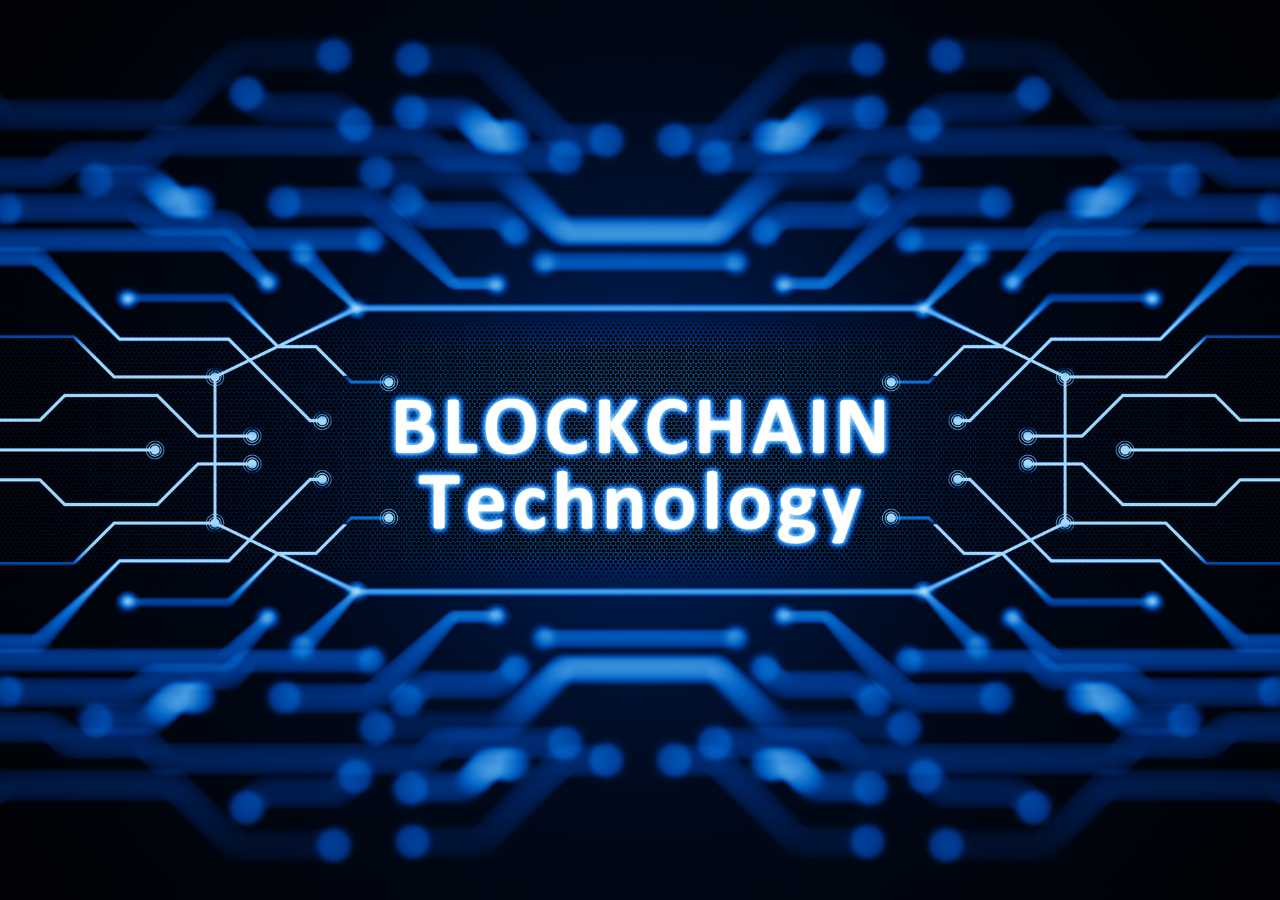
==== commit 950baf7c: "Added new slides info" ====
--- a/index.html
+++ b/index.html
@@ -18,108 +18,64 @@
   </head>
  
   <body>
-    <header role="banner">
-      <nav role="navigation">
-        <p class="logo"><a href="index.html" title="WebSlides">WebSlides</a></p>
-        <ul>
-          <li class="github">
-            <a rel="external" href="https://github.com/cptcrunchy" title="Github">
-              <svg class="fa-github">
-                <use xlink:href="#fa-github"></use>
-              </svg>
-              <em>cptcrunchy</em>
-            </a>
-          </li>
-          <li class="linkedin">
-            <a rel="external" href="https://www.linkedin.com/in/jgutierrez84" title="LinkedIn">
-              <svg class="fa-linkedin">
-                <use xlink:href="#fa-linkedin"></use>
-              </svg>
-              <em>jgutierrez84</em>
-            </a>
-          </li>
-        </ul>
-      </nav>
-    </header>
-
+    
     <main role="main">
       <article id="webslides" class="vertical">
   
         <!-- SLIDE 1 -->
-        <section class="slide-bottom">
-         <span class="background" style="background-image:url('./static/images/intro_bg.jpg')"></span>
+        <section class="slide-top">
+         <span class="background" style="background-image:url('./static/images/intro_bg.jpg')"></span> 
+        </section>
+
+
+
+
+        <!-- SLIDE 2 -->
+        <section class="bg-blue">
+            <div class="wrap size-50 bg-white">
+              <h2>
+                <svg class="fa-info-circle large">
+                  <use xlink:href="#fa-info-circle"></use>
+                </svg>
+                <strong>A bit of context</strong>
+              </h2>
+              <hr>
+              <p>This talk is in no way shape or form going to make you a cryptocurrency expert. This is 
+                an evolving introduction to blockchain technology and cryptocurrency. All "Constructive"
+                input will be taken under advisement and possibly integrated into a future presentation.
+              </p>
+            </div>
+            <!-- .end .wrap -->
+          </section>
+        
+        
+        <section class="bg-blue">
           <!--.wrap = container (width: 90%) -->
-          <div class="slide-top content-center">
-            <h1><strong>An Intro to:</strong></h1>
-            <p class="text-intro">A lunch time talk with Jason Gutierrez. </p>
+          <div class="wrap size-50 bg-white">
+            <h3><strong>What is Blockchain Technology?</strong></h3>
+            <h3 class="text-intro"><strong>Most simplest explanation</strong></h3>
+            <p>
+              Blockchain technology is a continuously growing list of records, called blocks, which are linked and secured using cryptography. Each block contains varying amounts of data or transactions, with each block size limited as agreed upon by the altcoin peer network. Blockchain relies upon the use of Merkle Trees or Hash trees.</p>  
           </div>
           <!-- .end .wrap -->
         </section>
-        <!-- SLIDE 2 -->
-        <section class="bg-gradient-r">
-          <!--.wrap = container (width: 90%) -->
-          <div class="wrap size-50 aligncenter">
-            <h2><strong>What is SASS?</strong></h2>
-            <div class="bg-white shadow">
-              <ul class="flexblock reasons">
-                <li>
-                  <h2>SASS or SCSS</h2>
-                  <p>SCSS and Sass are preprocessing languages which are compiled to CSS, in that they make writing code easier, and provide quite a bit of leverage in doing so. Individually SCSS and Sass come from the same origin however they are technically different syntaxes.</p>
-                </li>
-                <li>
-                  <h2>What's a Preprocessor?</h2>
-                  <p>A preprocessor is a program that takes one type of data and converts (compiles) it to another type of data.</p>
-                  <p>HTML has many (Haml, JSP, Pug...) </p>
-                </li>
-              </ul>
-            </div>
-            <!-- .end .bg-white shadow -->
-          </div>
-          <!-- .end .wrap -->
-        </section>
 
         <!-- SLIDE 3 -->
-        <section class="bg-gradient-r">
-          <!--.wrap = container (width: 90%) -->
-          <div class="wrap">
-            <div class="vertical-align">
-              <div class="content-center">
-                <h3><strong>SASS or SCSS.<br> Whats the Difference??</strong></h3>
-              </div>
-              <!-- .end .column -->
-            <div class="grid">
-              <div class="column">
-                  <h4>SASS</h4>
-                  <p>SASS came before SASS and is <strong>strict indented syntax</strong></p>
-                  <p>Space/Indent specific. No semi-colons!</p>
-<pre class="bg-blue">
-.content {
-  background-color: white
-  padding: 15px
-  height: 50px
-  width: 50px
-}
-</pre>
-              </div>
-              <!-- .end .column -->
-              <div class="column">
-                  <h4>SCSS</h4>
-                  <p>SCSS followed shortly after but is not strict indented syntax.</p>
-                  <p>Closer related to CSS. Defacto processor.</p>
-<pre class="bg-inverse">
-.content {
-  background-color: white;
-  padding: 15px;
-  height: 50px; width: 50px;
-}
-</pre>
-              </div>
-              <!-- .end .column -->
-            </div>
-            <!-- .end .grid -->
-          </div>
-          <!-- .end .wrap -->
-        </section>
+        <section class="bg-blue">
+            <!--.wrap = container (width: 90%) -->
+            <div class="wrap size-50 bg-white">
+              <h3><strong>History of Blockchain Technology (BCT)</strong></h3>
+              <p>
+                  BCT has been around since 1991 used by cryptographers to timestamp documents and 
+                  protect against forgery. <a href="https://link.springer.com/article/10.1007/BF00196791">HERE</a>
+              </p>  
+              <p>
+                The "First" widely known distributed blockchain was created by "Satoshi Nakamoto" in 2008.
+                Some believe that it arised as a result of the 2008 housing market crash.
+              </p>
+            </div>
+            <!-- .end .wrap -->
+          </section>
 
         <!-- SLIDE 4 -->
         <section class="bg-gradient-r">
